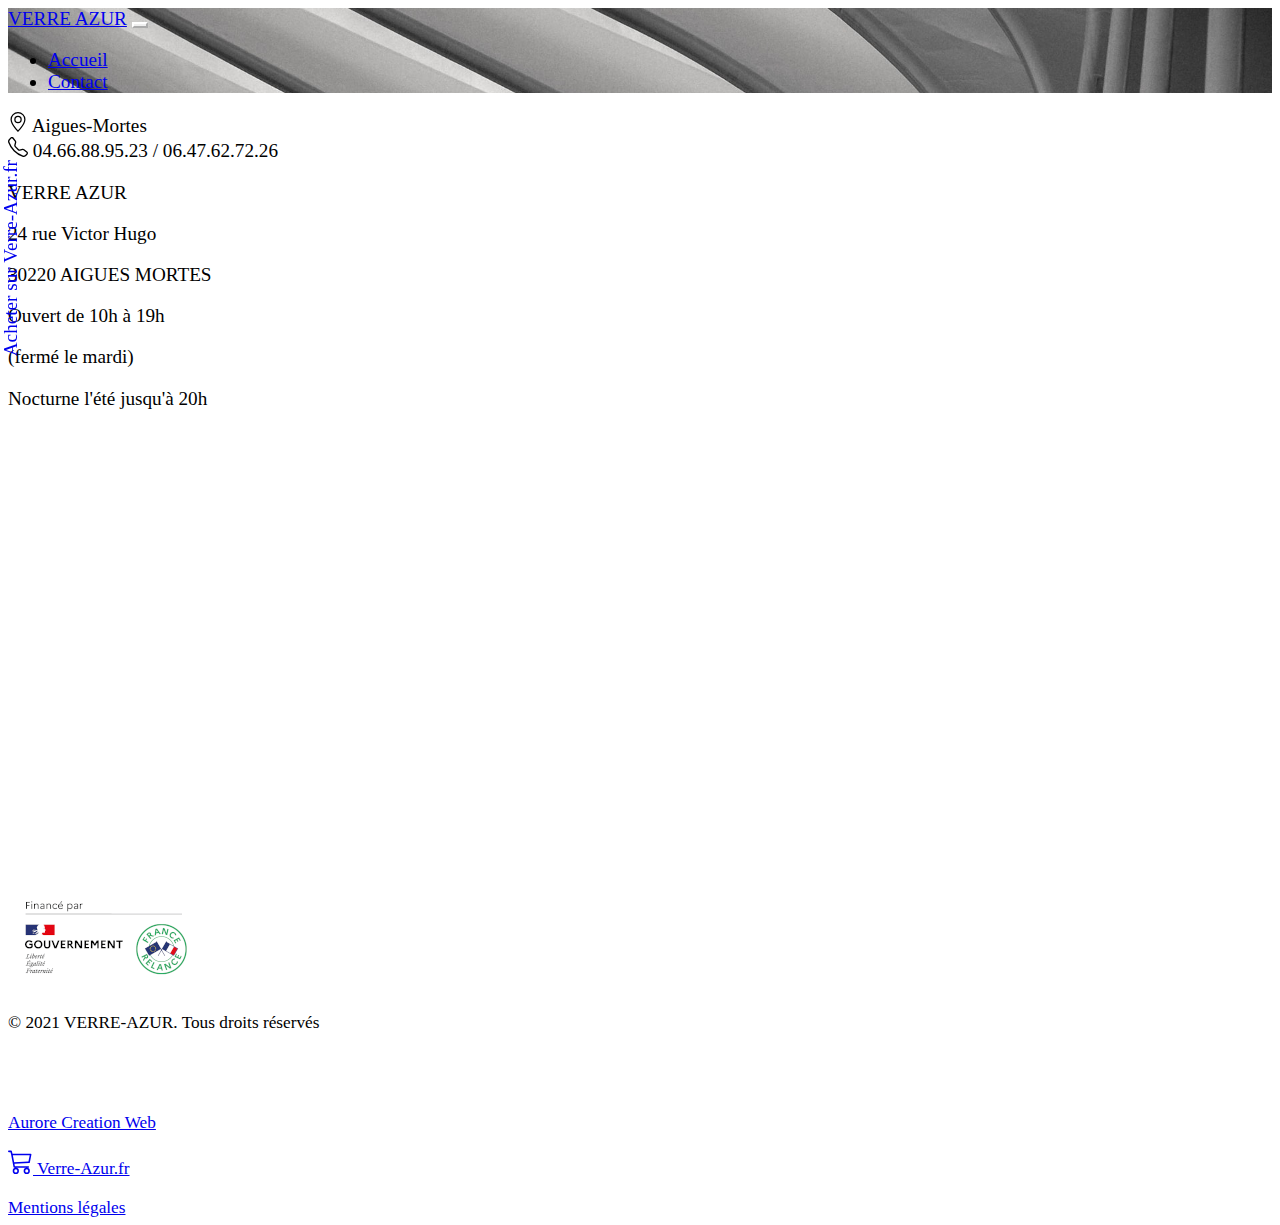
==== contact.html @ 3bb07356 "page contact effet card div contactDetail" ====
<!DOCTYPE html>
<html lang="fr">
    <head>
        <meta charset="UTF-8">
        <meta name="viewport" content="width=device-width, initial-scale=1.0">
        <meta name="author" content=" Aurore Creation Web">
        <meta name="description" content="Création de bijoux en verre dans l'atelier de Maria, rue Victor Hugo à Aigues-Mortes. Admirable technique que Maria a mise au point pour créer ces véritables petites oeuvres d'art en verre, de différentes couleurs, qui ne cassent pas, ne se rayent pas et sont absolument splendides. Contact">
        <meta name="robots" content="all"/>

        <Cache-Control: private, max-age=7300>
          <Expires: Friday, 31 Dec 2021 20:00:00 GMT>

        <meta property="og:site_name" content="Verre Azur, l'atelier de création de bijoux en verre d'Aigues-Mortes" >
        <meta property="og:url" content="https://github.com/Chaplin16/portfolio">
        <meta property="og:title" content="Verre Azur, création de bijoux en verre">
        <meta property="og:description" content="Création de bijoux en verre dans l'atelier de Maria, rue Victor Hugo à Aigues-Mortes. Admirable technique que Maria a mise au point pour créer ces véritables petites oeuvres d'art en verre, de différentes couleurs, qui ne cassent pas, ne se rayent pas et sont absolument splendides. Contact">
        <!-- CSS only -->
        <link href="https://cdn.jsdelivr.net/npm/bootstrap@5.0.1/dist/css/bootstrap.min.css" rel="stylesheet" integrity="sha384-+0n0xVW2eSR5OomGNYDnhzAbDsOXxcvSN1TPprVMTNDbiYZCxYbOOl7+AMvyTG2x" crossorigin="anonymous">
        <link rel="stylesheet" href="style.css"> 

        <link rel="icon" type="image/png" sizes="16x16" href="https://www.1formatik.com/images/favicon/favicon-16x16.png">

        <title>Verre Azur Contact</title>
    </head>
    <body>
        <header>
            <nav class="navbar p-4 navbar-expand-lg navbar-light position-fixed w-100">
                <a class="navbar-brand text-white fw-bolder lead" href="index.html">VERRE AZUR</a>
                <button class="navbar-toggler" 
                type="button" 
                data-bs-toggle="collapse" data-bs-target="#navbarNav" aria-controls="navbarNav" aria-expanded="false" 
                aria-label="Toggle navigation">
                  <span class="navbar-toggler-icon"></span>
                </button>
                <div class="collapse navbar-collapse justify-content-end" id="navbarNav">
                  <ul class="navbar-nav">
                    <li class="nav-item active">
                      <a class="nav-link fw-bolder text-white lead" href="index.html">Accueil</a>
                    </li>

                    <li class="nav-item">
                        <a class="nav-link fw-bolder text-white lead" href="contact.html">Contact</a>
                    </li>
                  </ul>
                </div>
              </nav>
        </header>
        <main>
            <div class="contactDetail position-fixed d-flex justify-content-between w-100 bg-dark text-white pt-3 pb-2 pe-3 ps-3 fw-bolder">
                <div class="town">
                    <svg xmlns="http://www.w3.org/2000/svg" width="20" height="20" fill="currentColor" class="bi bi-geo-alt" viewBox="0 0 16 16">
                        <path d="M12.166 8.94c-.524 1.062-1.234 2.12-1.96 3.07A31.493 31.493 0 0 1 8 14.58a31.481 31.481 0 0 1-2.206-2.57c-.726-.95-1.436-2.008-1.96-3.07C3.304 7.867 3 6.862 3 6a5 5 0 0 1 10 0c0 .862-.305 1.867-.834 2.94zM8 16s6-5.686 6-10A6 6 0 0 0 2 6c0 4.314 6 10 6 10z"/>
                        <path d="M8 8a2 2 0 1 1 0-4 2 2 0 0 1 0 4zm0 1a3 3 0 1 0 0-6 3 3 0 0 0 0 6z"/>
                      </svg>
                      Aigues-Mortes
                </div>
                <div class="phone">
                    <svg xmlns="http://www.w3.org/2000/svg" width="20" height="20" fill="currentColor" class="bi bi-telephone" viewBox="0 0 16 16">
                        <path d="M3.654 1.328a.678.678 0 0 0-1.015-.063L1.605 2.3c-.483.484-.661 1.169-.45 1.77a17.568 17.568 0 0 0 4.168 6.608 17.569 17.569 0 0 0 6.608 4.168c.601.211 1.286.033 1.77-.45l1.034-1.034a.678.678 0 0 0-.063-1.015l-2.307-1.794a.678.678 0 0 0-.58-.122l-2.19.547a1.745 1.745 0 0 1-1.657-.459L5.482 8.062a1.745 1.745 0 0 1-.46-1.657l.548-2.19a.678.678 0 0 0-.122-.58L3.654 1.328zM1.884.511a1.745 1.745 0 0 1 2.612.163L6.29 2.98c.329.423.445.974.315 1.494l-.547 2.19a.678.678 0 0 0 .178.643l2.457 2.457a.678.678 0 0 0 .644.178l2.189-.547a1.745 1.745 0 0 1 1.494.315l2.306 1.794c.829.645.905 1.87.163 2.611l-1.034 1.034c-.74.74-1.846 1.065-2.877.702a18.634 18.634 0 0 1-7.01-4.42 18.634 18.634 0 0 1-4.42-7.009c-.362-1.03-.037-2.137.703-2.877L1.885.511z"/>
                      </svg>
                      04.66.88.95.23 / 06.47.62.72.26
                </div>
              </div>
            <aside class="bg-light text-center">
                <a class="rotate text-dark text-decoration-none mt-5 pt-5" href="https://www.verre-azur.fr/">Acheter sur Verre-Azur.fr</a>
            </aside>
            <div class=" contact d-flex justify-content-center align-items-center pb-3">
                <div class="ms-5 mt-5 pt-5 text-center">
                    <p class="fw-bolder pt-5 mt-3 lead">VERRE AZUR</p>
                    <p>24 rue Victor Hugo</p>
                    <p>30220 AIGUES MORTES </p>
                    <p class="pt-3">Ouvert de 10h à 19h</p>
                    <p>(fermé le mardi)</p>
                    <p class="pb-4">Nocturne l'été jusqu'à 20h</p>
                </div>
                <iframe src="https://www.google.com/maps/embed?pb=!1m18!1m12!1m3!1d2890.9479974351907!2d4.186734450318764!3d43.56596667902188!2m3!1f0!2f0!3f0!3m2!1i1024!2i768!4f13.1!3m3!1m2!1s0x12b69a7c26facd71%3A0xc5a58b534e9e2d9e!2s24%20Rue%20Victor%20Hugo%2C%2030220%20Aigues-Mortes!5e0!3m2!1sfr!2sfr!4v1627765427939!5m2!1sfr!2sfr" width="80%" height="450" style="border:0;" allowfullscreen="" loading="lazy"></iframe>
            </div>
        </main>
        <footer  class="d-flex align-items-center justify-content-center bg-dark pb-2">
            <img class="relance pt-3 me-3 h-auto" src="images/etiquette-FR-kit-com.png"alt="site financé par le plan relance du gouvernement">
            <div>
                <p class="copyright pt-3 text-center text-white">
                      © 2021 VERRE-AZUR. Tous droits réservés
                </p>
                <div class="director fw-bolder flex-column text-center">
                   <img style="width: 5rem;" height="auto;" src="images/mermaidSmall.png" alt="logo de la sirene d'aurore Creation Web"/>
                   <p><a class="text-white fw-bolder text-decoration-none ms-2" href="https://aurorecreationweb.fr">Aurore Creation Web </a></p>
                   <a class="text-decoration-none text-white" href="https://www.verre-azur.fr/">
                       <svg xmlns="http://www.w3.org/2000/svg" width="25" height="25" fill="currentColor" class="bi bi-cart3" viewBox="0 0 16 16">
                          <path d="M0 1.5A.5.5 0 0 1 .5 1H2a.5.5 0 0 1 .485.379L2.89 3H14.5a.5.5 0 0 1 .49.598l-1 5a.5.5 0 0 1-.465.401l-9.397.472L4.415 11H13a.5.5 0 0 1 0 1H4a.5.5 0 0 1-.491-.408L2.01 3.607 1.61 2H.5a.5.5 0 0 1-.5-.5zM3.102 4l.84 4.479 9.144-.459L13.89 4H3.102zM5 12a2 2 0 1 0 0 4 2 2 0 0 0 0-4zm7 0a2 2 0 1 0 0 4 2 2 0 0 0 0-4zm-7 1a1 1 0 1 1 0 2 1 1 0 0 1 0-2zm7 0a1 1 0 1 1 0 2 1 1 0 0 1 0-2z"/>
                       </svg>
                       Verre-Azur.fr
                   </a><br><br>
                  <a href="law.html" class="text-white fw-normal text-decoration-none">Mentions légales</a>
                </div>
            </div>
         </footer>

    </body>
    </html>
---- style.css ----
html {
  font-size: 1.2rem;
}

.navbar {
  top: 0;
  background-image: url("images/background2.jpg");
  background-repeat: no-repeat;
  background-size: cover;
  background-attachment: fixed;
  z-index: 5;
}
.navbar .navbar-toggler {
  border-color: #fff;
}
.navbar .navbar-toggler:focus {
  box-shadow: 0 0 0;
}
.navbar .navbar-brand:hover, .navbar .nav-link:hover {
  color: #4871e2 !important;
}

aside {
  position: fixed;
  top: 160px;
  left: 0px;
  width: 80px;
  height: 350px;
}
aside a:hover {
  color: #4871e2 !important;
}
aside .rotate {
  writing-mode: vertical-lr;
  text-orientation: mixed;
  transform: rotate(180deg);
}

.select {
  margin-left: 30%;
  display: flex;
  padding-top: 6rem;
  line-height: 1rem;
}

.position {
  margin-left: 6rem;
  max-width: 80%;
  padding-top: 14.5rem;
}

#place_cards {
  overflow: hidden !important;
}
#place_cards .card {
  transform: scale(1);
  filter: brightness(1);
  transition: transform 300ms !important;
}
#place_cards .card:hover {
  filter: brightness(1.2);
  transform: scale(1.08) !important;
}

#necklace,
#earring,
#ring,
#bracelet {
  cursor: pointer;
}
#necklace:hover,
#earring:hover,
#ring:hover,
#bracelet:hover {
  color: #4871e2;
}

.jewelry_set {
  display: flex;
  margin-left: 5rem;
}
.jewelry_set img {
  object-fit: cover;
}

.text {
  margin-left: 22% !important;
  font-size: 1.3rem;
}

footer {
  flex-direction: column;
  font-size: 0.9rem;
}
footer .director {
  line-height: 1rem;
}
footer a:hover {
  color: #4871e2 !important;
}

.contactDetail {
  top: 100px;
  z-index: 3;
}
.contactDetail .town, .contactDetail .phone {
  font-size: 0.8rem !important;
}

.contact {
  flex-direction: column;
}

@media all and (max-width: 520px) {
  .text {
    margin-left: 26% !important;
    font-size: 1.2rem;
  }
}
@media all and (min-width: 670px) {
  footer {
    flex-direction: row !important;
  }

  .jewelry_set img {
    width: 280px !important;
    height: 250px !important;
  }

  .contactDetail .town,
.contactDetail .phone {
    font-size: 1rem !important;
  }
}
@media all and (min-width: 950px) {
  .select p {
    padding-right: 2rem;
  }

  .position {
    margin-left: 17%;
  }

  .jewelry_set img {
    width: 400px !important;
    height: 320px !important;
  }
}
@media all and (min-width: 1300px) {
  .jewelry_set {
    max-width: 1100px;
    margin: auto;
  }
  .jewelry_set img {
    width: 500px !important;
    height: 400px !important;
  }

  .text {
    margin-left: 16% !important;
  }
}

/*# sourceMappingURL=style.css.map */
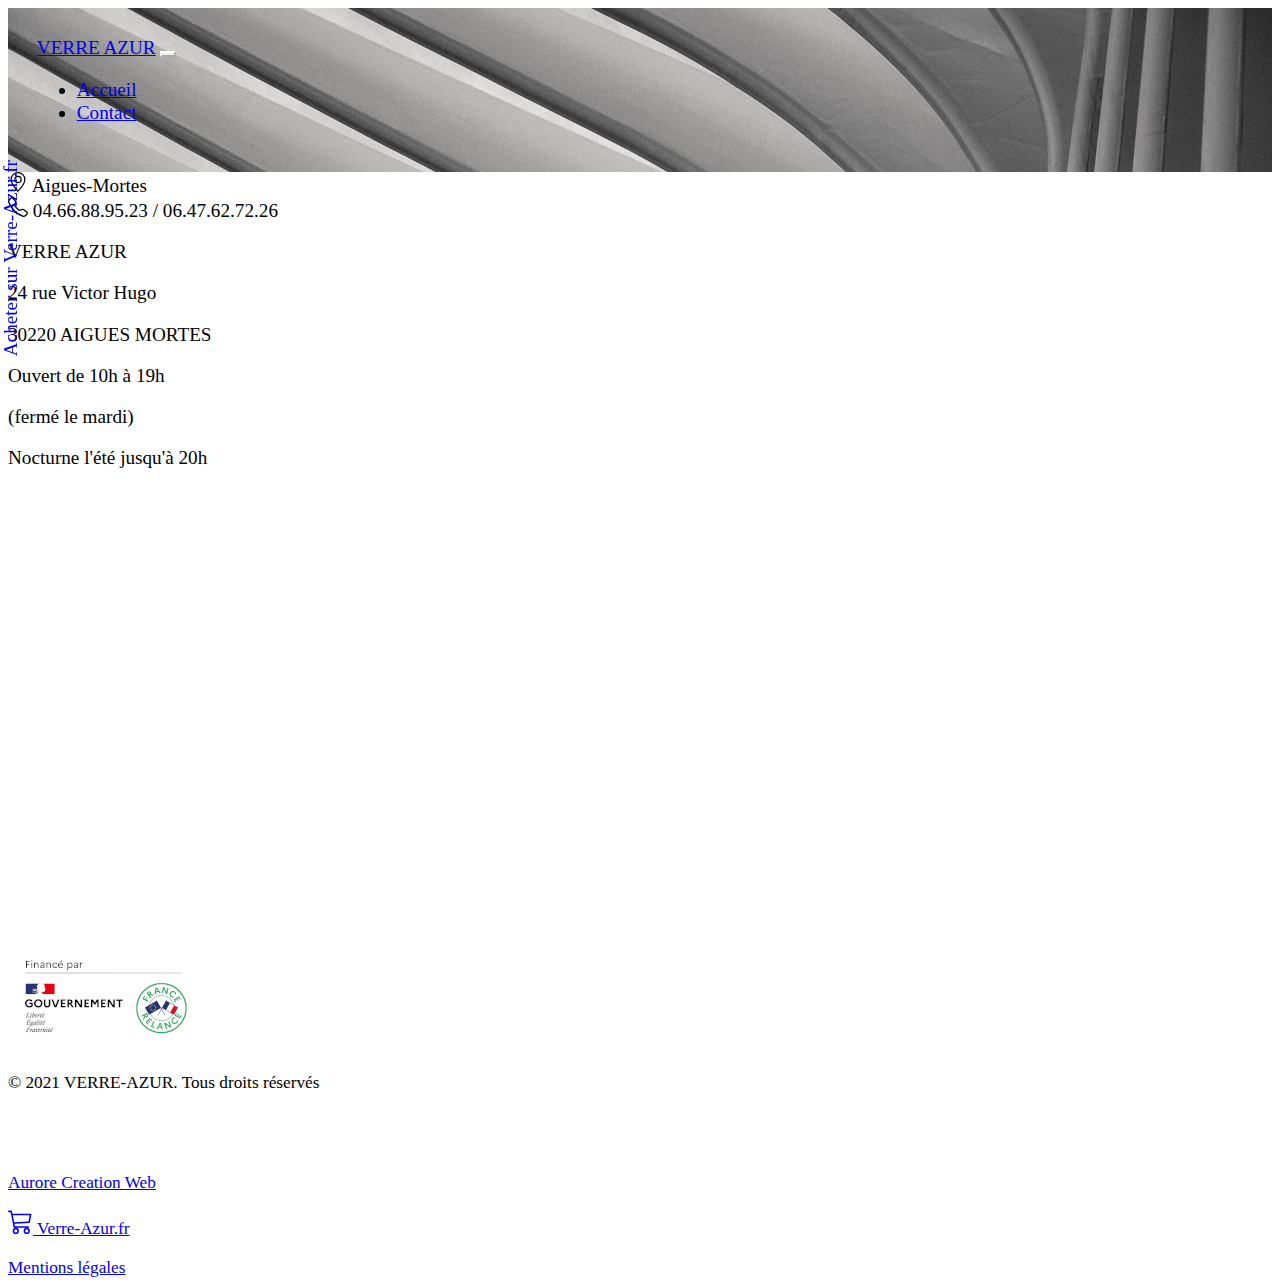
==== commit b81232ce: "responsive portable" ====
--- a/contact.html
+++ b/contact.html
@@ -66,7 +66,7 @@
             </aside>
             <div class=" contact d-flex justify-content-center align-items-center pb-3">
                 <div class="ms-5 mt-5 pt-5 text-center">
-                    <p class="fw-bolder pt-5 mt-3 lead">VERRE AZUR</p>
+                    <p class="fw-bolder pt-5 mt-5 lead">VERRE AZUR</p>
                     <p>24 rue Victor Hugo</p>
                     <p>30220 AIGUES MORTES </p>
                     <p class="pt-3">Ouvert de 10h à 19h</p>
@@ -96,5 +96,6 @@
             </div>
          </footer>
 
+    <script src="https://cdn.jsdelivr.net/npm/bootstrap@5.0.1/dist/js/bootstrap.bundle.min.js" integrity="sha384-gtEjrD/SeCtmISkJkNUaaKMoLD0//ElJ19smozuHV6z3Iehds+3Ulb9Bn9Plx0x4" crossorigin="anonymous"></script>
     </body>
     </html>--- a/style.css
+++ b/style.css
@@ -9,6 +9,7 @@
   background-size: cover;
   background-attachment: fixed;
   z-index: 5;
+  padding: 1.5rem;
 }
 .navbar .navbar-toggler {
   border-color: #fff;
@@ -18,6 +19,10 @@
 }
 .navbar .navbar-brand:hover, .navbar .nav-link:hover {
   color: #4871e2 !important;
+}
+.navbar .navbar-collapse {
+  max-height: 3.5rem !important;
+  line-height: 1.2rem;
 }
 
 aside {
@@ -84,8 +89,8 @@
 }
 
 .text {
-  margin-left: 22% !important;
-  font-size: 1.3rem;
+  margin-left: 26% !important;
+  font-size: 1.2rem;
 }
 
 footer {
@@ -111,10 +116,49 @@
   flex-direction: column;
 }
 
-@media all and (max-width: 520px) {
+@media all and (max-width: 400px) {
+  .contactDetail .town, .contactDetail .phone {
+    font-weight: normal !important;
+  }
+  .contactDetail .town svg, .contactDetail .phone svg {
+    display: none;
+  }
+
+  aside {
+    width: 40px !important;
+    font-size: 0.9rem !important;
+  }
+
+  main .jewelry_set {
+    margin-top: 1rem;
+  }
+  main .jewelry_set img {
+    width: 224px !important;
+    padding-right: 10%;
+  }
+
   .text {
-    margin-left: 26% !important;
-    font-size: 1.2rem;
+    font-size: 1.1rem;
+    padding: 1rem !important;
+  }
+}
+@media all and (max-width: 490px) {
+  .contactDetail {
+    padding-left: 0 !important;
+    padding-right: 2px !important;
+  }
+  .contactDetail .town, .contactDetail .phone {
+    font-size: 0.8rem !important;
+  }
+
+  .jewelry_set img {
+    width: 150px !important;
+    height: 200px !important;
+  }
+
+  aside {
+    width: 60px;
+    height: 330px !important;
   }
 }
 @media all and (min-width: 670px) {
@@ -130,6 +174,10 @@
   .contactDetail .town,
 .contactDetail .phone {
     font-size: 1rem !important;
+  }
+
+  .text {
+    margin-left: 20% !important;
   }
 }
 @media all and (min-width: 950px) {
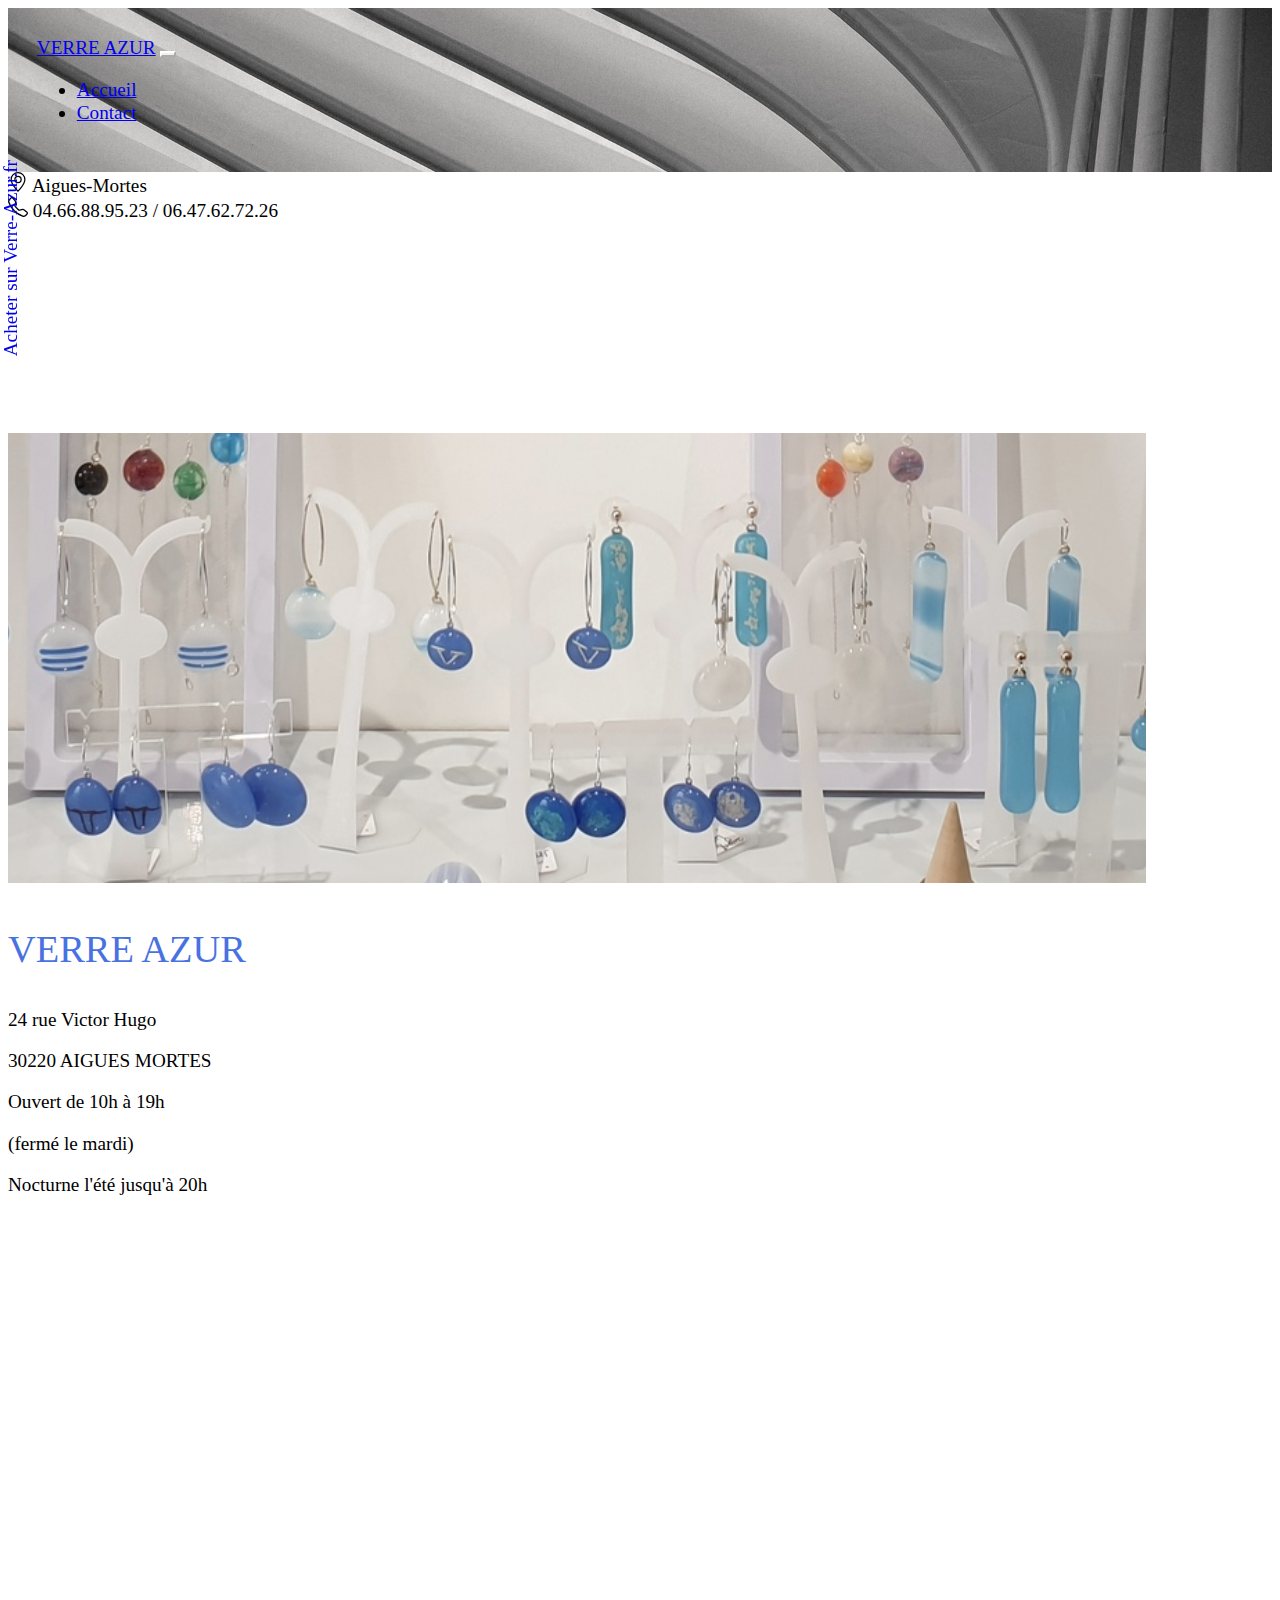
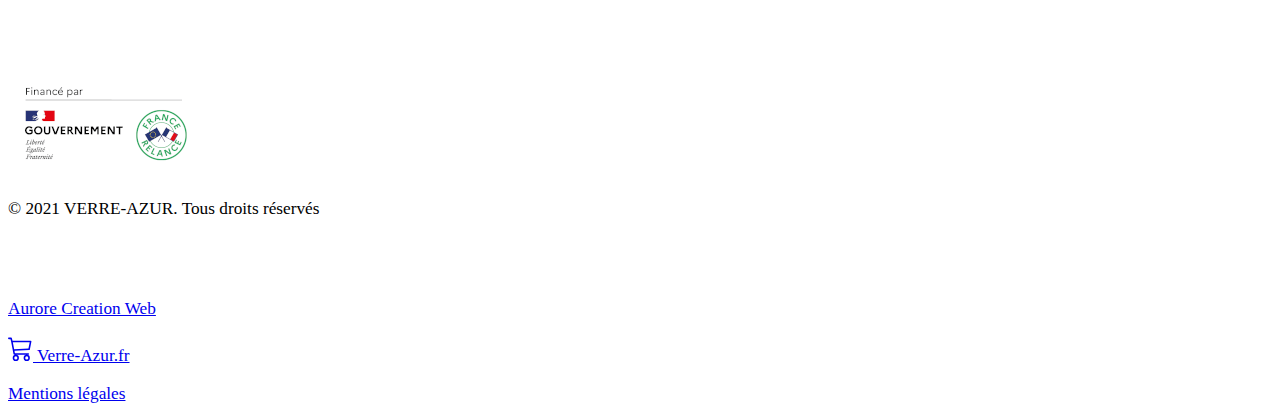
==== commit 0a26ad5d: "page de contact" ====
--- a/contact.html
+++ b/contact.html
@@ -6,10 +6,6 @@
         <meta name="author" content=" Aurore Creation Web">
         <meta name="description" content="Création de bijoux en verre dans l'atelier de Maria, rue Victor Hugo à Aigues-Mortes. Admirable technique que Maria a mise au point pour créer ces véritables petites oeuvres d'art en verre, de différentes couleurs, qui ne cassent pas, ne se rayent pas et sont absolument splendides. Contact">
         <meta name="robots" content="all"/>
-
-        <Cache-Control: private, max-age=7300>
-          <Expires: Friday, 31 Dec 2021 20:00:00 GMT>
-
         <meta property="og:site_name" content="Verre Azur, l'atelier de création de bijoux en verre d'Aigues-Mortes" >
         <meta property="og:url" content="https://github.com/Chaplin16/portfolio">
         <meta property="og:title" content="Verre Azur, création de bijoux en verre">
@@ -46,6 +42,7 @@
               </nav>
         </header>
         <main>
+            
             <div class="contactDetail position-fixed d-flex justify-content-between w-100 bg-dark text-white pt-3 pb-2 pe-3 ps-3 fw-bolder">
                 <div class="town">
                     <svg xmlns="http://www.w3.org/2000/svg" width="20" height="20" fill="currentColor" class="bi bi-geo-alt" viewBox="0 0 16 16">
@@ -64,9 +61,10 @@
             <aside class="bg-light text-center">
                 <a class="rotate text-dark text-decoration-none mt-5 pt-5" href="https://www.verre-azur.fr/">Acheter sur Verre-Azur.fr</a>
             </aside>
+            <p class="text-center"><img class=" m-auto img rounded" src="images/banner.png" style="width:90%; height:450px;" alt="Vitrine de boucles d 'oreilles, bracelets et bagues chez VERRE AZUR"></p>
             <div class=" contact d-flex justify-content-center align-items-center pb-3">
-                <div class="ms-5 mt-5 pt-5 text-center">
-                    <p class="fw-bolder pt-5 mt-5 lead">VERRE AZUR</p>
+                <div class="ms-4 mt-3 text-center">
+                    <p class="fw-bolder lead title">VERRE AZUR</p>
                     <p>24 rue Victor Hugo</p>
                     <p>30220 AIGUES MORTES </p>
                     <p class="pt-3">Ouvert de 10h à 19h</p>
@@ -77,7 +75,7 @@
             </div>
         </main>
         <footer  class="d-flex align-items-center justify-content-center bg-dark pb-2">
-            <img class="relance pt-3 me-3 h-auto" src="images/etiquette-FR-kit-com.png"alt="site financé par le plan relance du gouvernement">
+            <img class="relance pt-3 me-3 h-auto" src="images/etiquette-FR-kit-com.png" alt="site financé par le plan relance du gouvernement">
             <div>
                 <p class="copyright pt-3 text-center text-white">
                       © 2021 VERRE-AZUR. Tous droits réservés
--- a/style.css
+++ b/style.css
@@ -30,7 +30,7 @@
   top: 160px;
   left: 0px;
   width: 80px;
-  height: 350px;
+  height: 358px;
 }
 aside a:hover {
   color: #4871e2 !important;
@@ -116,6 +116,16 @@
   flex-direction: column;
 }
 
+.title {
+  color: #4871e2 !important;
+  font-size: 2rem;
+}
+
+.img {
+  padding-top: 10rem;
+  object-fit: cover;
+}
+
 @media all and (max-width: 400px) {
   .contactDetail .town, .contactDetail .phone {
     font-weight: normal !important;
@@ -129,17 +139,18 @@
     font-size: 0.9rem !important;
   }
 
-  main .jewelry_set {
-    margin-top: 1rem;
-  }
   main .jewelry_set img {
-    width: 224px !important;
+    width: 225px !important;
     padding-right: 10%;
   }
 
   .text {
     font-size: 1.1rem;
     padding: 1rem !important;
+  }
+
+  .select {
+    padding-top: 5rem;
   }
 }
 @media all and (max-width: 490px) {
@@ -148,9 +159,12 @@
     padding-right: 2px !important;
   }
   .contactDetail .town, .contactDetail .phone {
-    font-size: 0.8rem !important;
-  }
-
+    font-size: 0.75rem !important;
+  }
+
+  .jewelry_set {
+    margin-top: 1rem;
+  }
   .jewelry_set img {
     width: 150px !important;
     height: 200px !important;
@@ -158,7 +172,6 @@
 
   aside {
     width: 60px;
-    height: 330px !important;
   }
 }
 @media all and (min-width: 670px) {
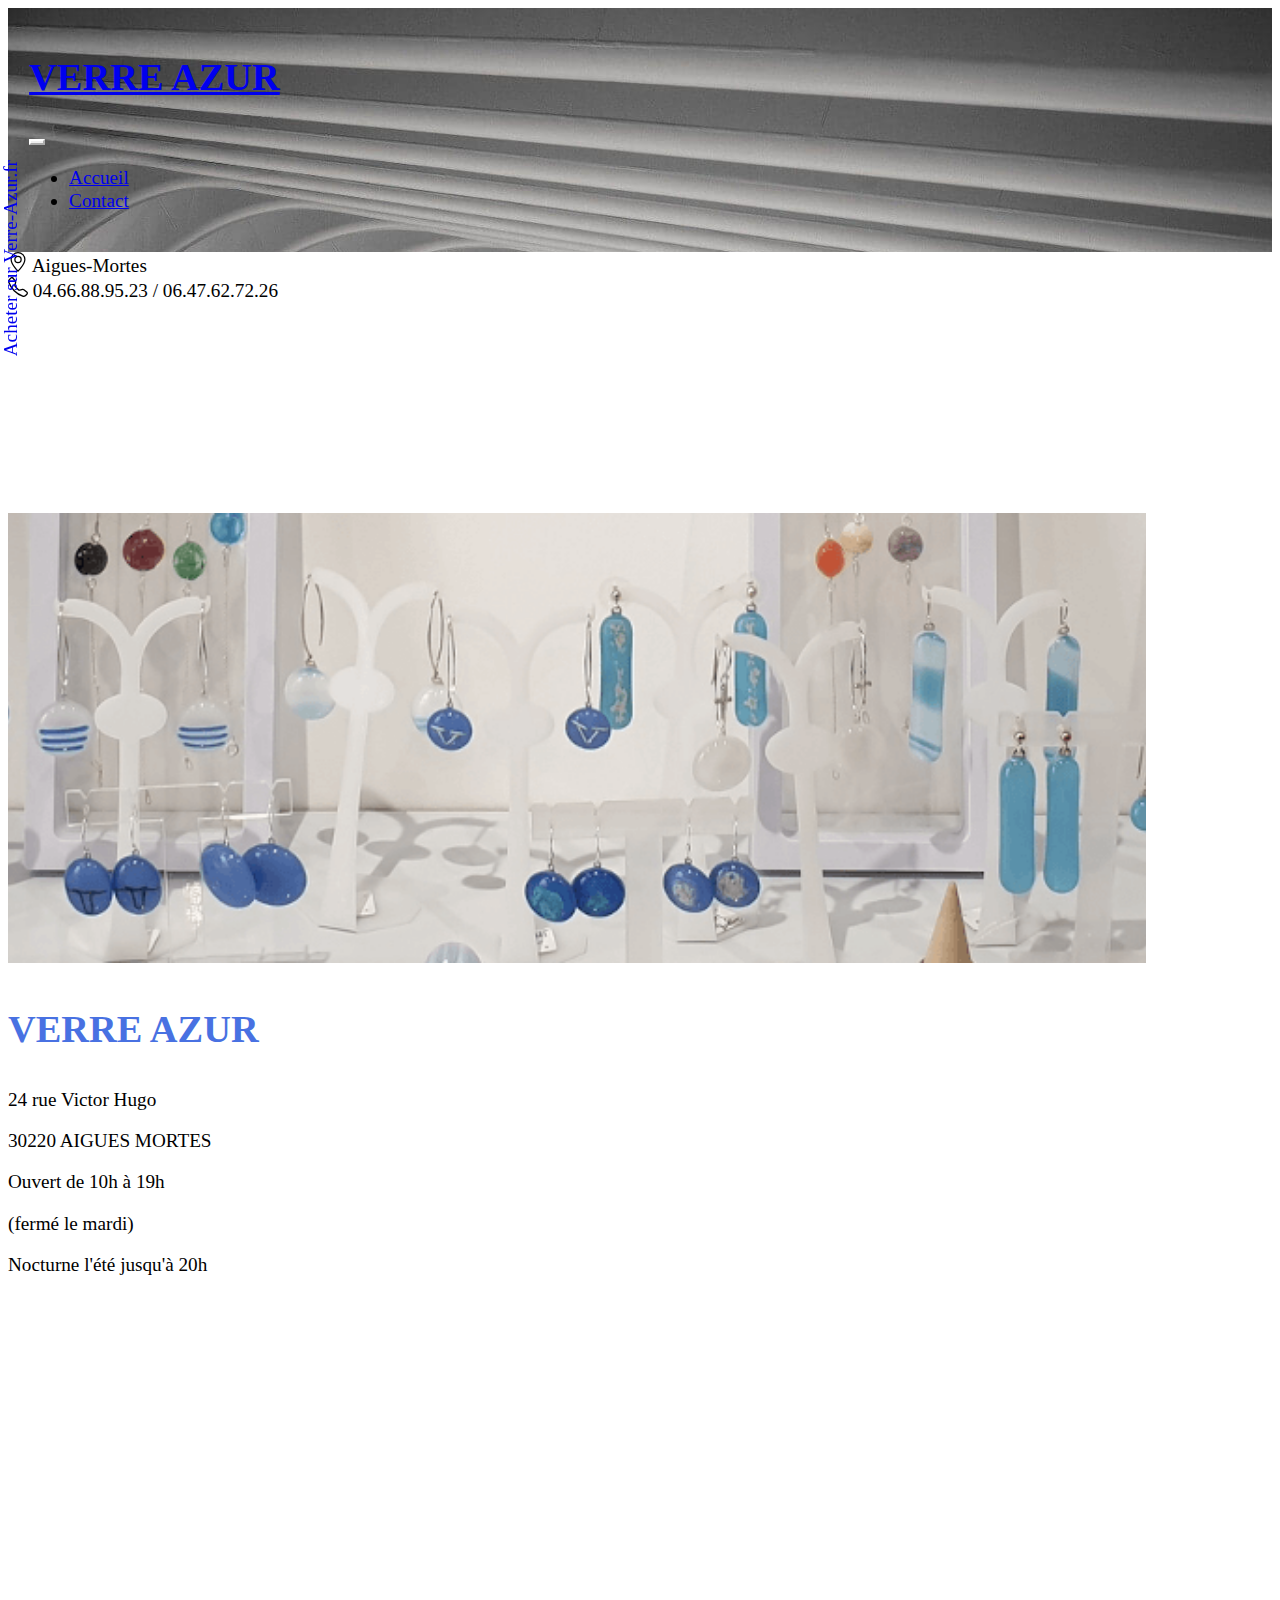
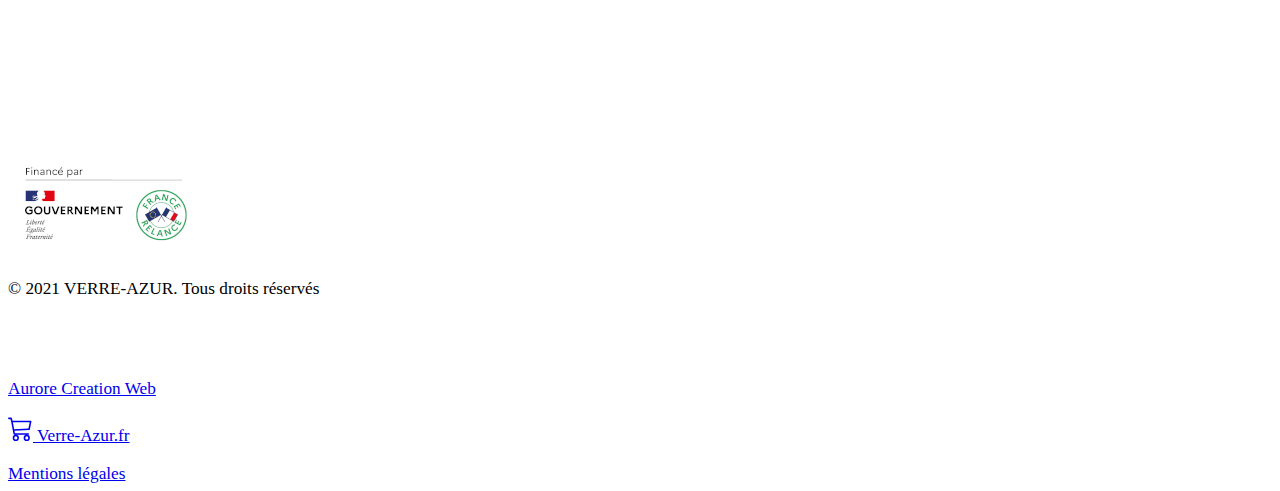
==== commit 756c1101: "refacto" ====
--- a/contact.html
+++ b/contact.html
@@ -21,7 +21,7 @@
     <body>
         <header>
             <nav class="navbar p-4 navbar-expand-lg navbar-light position-fixed w-100">
-                <a class="navbar-brand text-white fw-bolder lead" href="index.html">VERRE AZUR</a>
+                <h1><a class="navbar-brand text-white fw-bolder lead" href="index.html">VERRE AZUR</a></h1>
                 <button class="navbar-toggler" 
                 type="button" 
                 data-bs-toggle="collapse" data-bs-target="#navbarNav" aria-controls="navbarNav" aria-expanded="false" 
@@ -64,7 +64,7 @@
             <p class="text-center"><img class=" m-auto img rounded" src="images/banner.png" style="width:90%; height:450px;" alt="Vitrine de boucles d 'oreilles, bracelets et bagues chez VERRE AZUR"></p>
             <div class=" contact d-flex justify-content-center align-items-center pb-3">
                 <div class="ms-4 mt-3 text-center">
-                    <p class="fw-bolder lead title">VERRE AZUR</p>
+                    <h2><p class="fw-bolder lead title">VERRE AZUR</p></h2>
                     <p>24 rue Victor Hugo</p>
                     <p>30220 AIGUES MORTES </p>
                     <p class="pt-3">Ouvert de 10h à 19h</p>
--- a/style.css
+++ b/style.css
@@ -9,7 +9,7 @@
   background-size: cover;
   background-attachment: fixed;
   z-index: 5;
-  padding: 1.5rem;
+  padding: 1.1rem;
 }
 .navbar .navbar-toggler {
   border-color: #fff;
@@ -58,6 +58,7 @@
   overflow: hidden !important;
 }
 #place_cards .card {
+  object-fit: cover;
   transform: scale(1);
   filter: brightness(1);
   transition: transform 300ms !important;
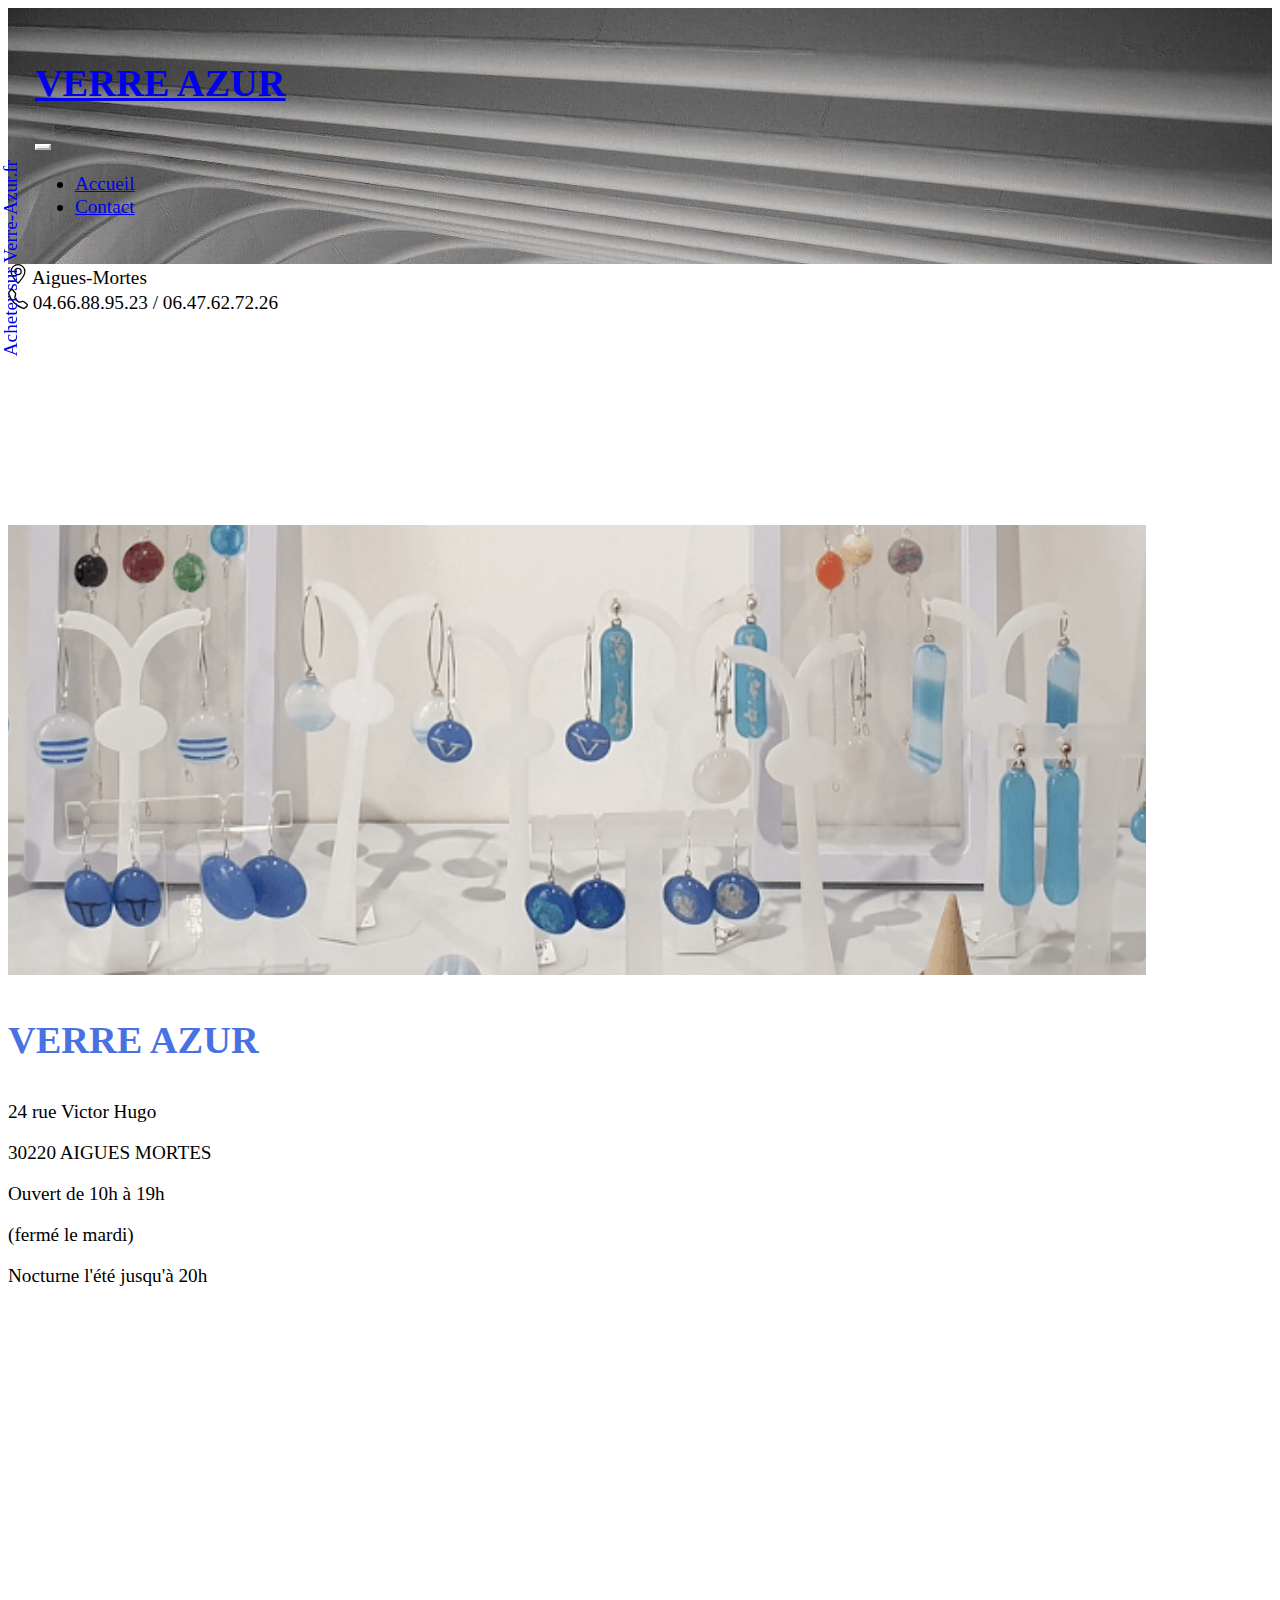
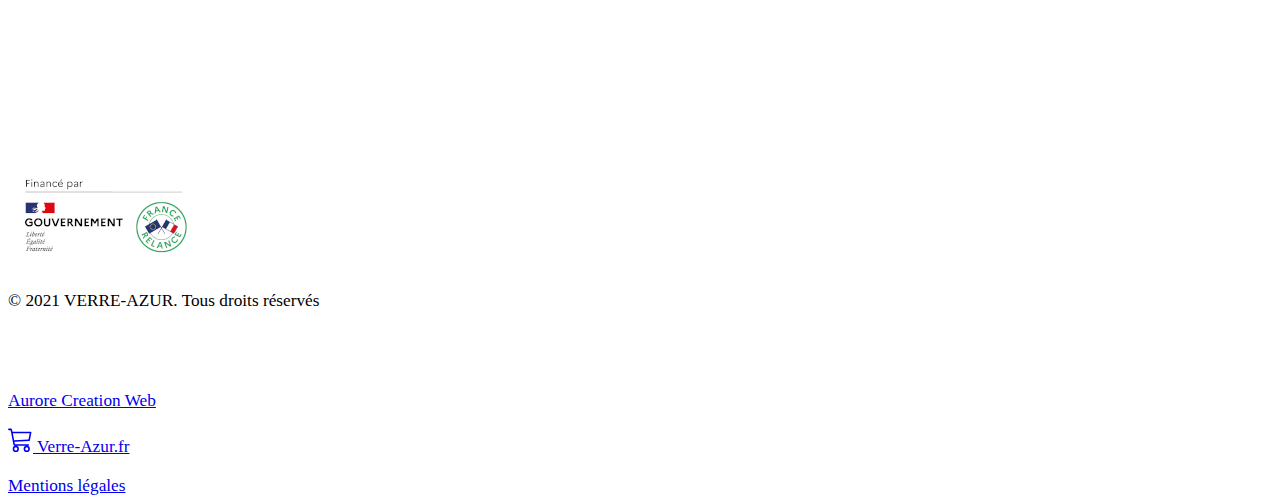
==== commit 1799fd64: "refacto" ====
--- a/contact.html
+++ b/contact.html
@@ -43,7 +43,7 @@
         </header>
         <main>
             
-            <div class="contactDetail position-fixed d-flex justify-content-between w-100 bg-dark text-white pt-3 pb-2 pe-3 ps-3 fw-bolder">
+            <div class="contactDetail position-fixed d-flex justify-content-between w-100 bg-dark text-white pb-2 pe-3 ps-3 fw-bolder">
                 <div class="town">
                     <svg xmlns="http://www.w3.org/2000/svg" width="20" height="20" fill="currentColor" class="bi bi-geo-alt" viewBox="0 0 16 16">
                         <path d="M12.166 8.94c-.524 1.062-1.234 2.12-1.96 3.07A31.493 31.493 0 0 1 8 14.58a31.481 31.481 0 0 1-2.206-2.57c-.726-.95-1.436-2.008-1.96-3.07C3.304 7.867 3 6.862 3 6a5 5 0 0 1 10 0c0 .862-.305 1.867-.834 2.94zM8 16s6-5.686 6-10A6 6 0 0 0 2 6c0 4.314 6 10 6 10z"/>
--- a/style.css
+++ b/style.css
@@ -9,7 +9,7 @@
   background-size: cover;
   background-attachment: fixed;
   z-index: 5;
-  padding: 1.1rem;
+  padding: 1.4rem;
 }
 .navbar .navbar-toggler {
   border-color: #fff;
@@ -153,6 +153,10 @@
   .select {
     padding-top: 5rem;
   }
+
+  .position {
+    padding-right: 10%;
+  }
 }
 @media all and (max-width: 490px) {
   .contactDetail {
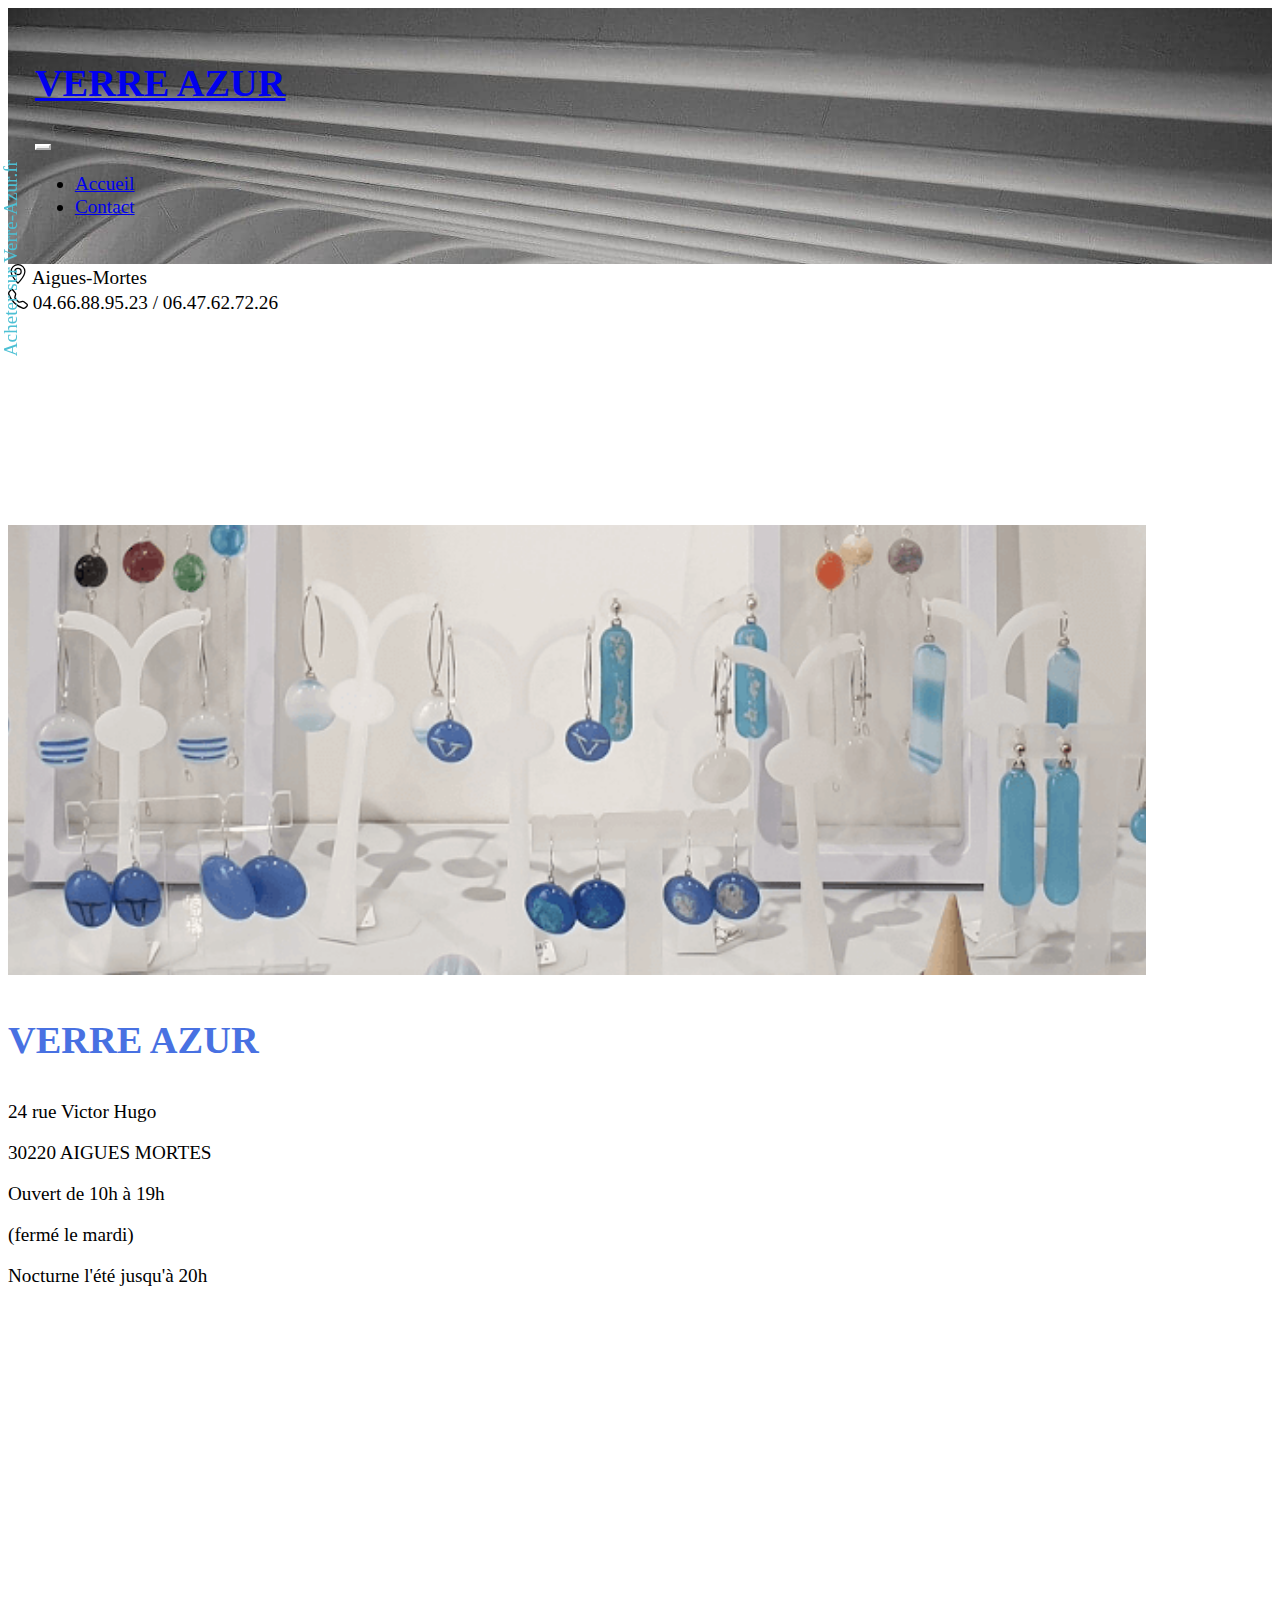
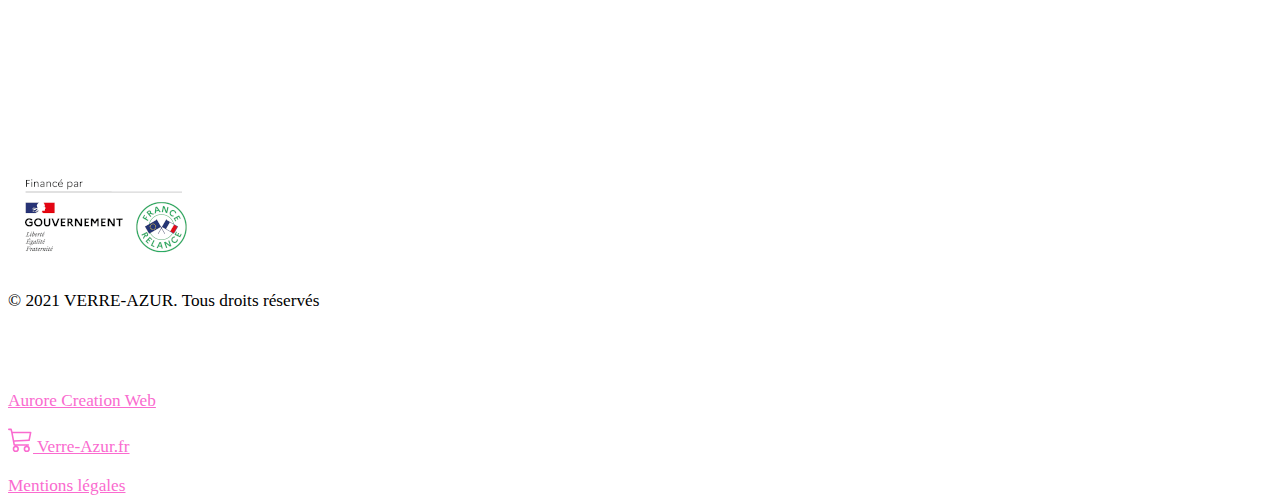
==== commit 31dc83f2: "rajout bijoux" ====
--- a/contact.html
+++ b/contact.html
@@ -3,64 +3,66 @@
     <head>
         <meta charset="UTF-8">
         <meta name="viewport" content="width=device-width, initial-scale=1.0">
+
+        <meta name="google-site-verification" content ="tXm4FTDsmeJe-K3pXYvca8cx2pYaZDDvPMMXolfvCMM">
+        <meta name="robots" content="all"/>
+
         <meta name="author" content=" Aurore Creation Web">
-        <meta name="description" content="Création de bijoux en verre dans l'atelier de Maria, rue Victor Hugo à Aigues-Mortes. Admirable technique que Maria a mise au point pour créer ces véritables petites oeuvres d'art en verre, de différentes couleurs, qui ne cassent pas, ne se rayent pas et sont absolument splendides. Contact">
-        <meta name="robots" content="all"/>
-        <meta property="og:site_name" content="Verre Azur, l'atelier de création de bijoux en verre d'Aigues-Mortes" >
-        <meta property="og:url" content="https://github.com/Chaplin16/portfolio">
+        <meta name="description" content="Création de bijoux unique en verre dans l'atelier de Maria, à Aigues-Mortes. Boucles d'oreilles, bagues, colliers, bracelets, parures. ">
+        <meta property="og:site_name" content="Verre Azur, création de bijoux en verre à Aigues-Mortes" >
+        <meta property="og:url" content="https://verre-azur.com">
         <meta property="og:title" content="Verre Azur, création de bijoux en verre">
-        <meta property="og:description" content="Création de bijoux en verre dans l'atelier de Maria, rue Victor Hugo à Aigues-Mortes. Admirable technique que Maria a mise au point pour créer ces véritables petites oeuvres d'art en verre, de différentes couleurs, qui ne cassent pas, ne se rayent pas et sont absolument splendides. Contact">
+        <meta property="og:description" content="Création de bijoux unique en verre dans l'atelier de Maria, à Aigues-Mortes. Bijoux uniques: boucles d'oreilles, bagues, colliers, bracelets, parures. ">
         <!-- CSS only -->
         <link href="https://cdn.jsdelivr.net/npm/bootstrap@5.0.1/dist/css/bootstrap.min.css" rel="stylesheet" integrity="sha384-+0n0xVW2eSR5OomGNYDnhzAbDsOXxcvSN1TPprVMTNDbiYZCxYbOOl7+AMvyTG2x" crossorigin="anonymous">
         <link rel="stylesheet" href="style.css"> 
 
         <link rel="icon" type="image/png" sizes="16x16" href="https://www.1formatik.com/images/favicon/favicon-16x16.png">
 
-        <title>Verre Azur Contact</title>
+        <title>Verre Azur à Aigues-Mortes, création de bijoux uniques en verre par Maria, horaire et emplacement</title>
     </head>
     <body>
-        <header>
-            <nav class="navbar p-4 navbar-expand-lg navbar-light position-fixed w-100">
-                <h1><a class="navbar-brand text-white fw-bolder lead" href="index.html">VERRE AZUR</a></h1>
-                <button class="navbar-toggler" 
-                type="button" 
-                data-bs-toggle="collapse" data-bs-target="#navbarNav" aria-controls="navbarNav" aria-expanded="false" 
-                aria-label="Toggle navigation">
-                  <span class="navbar-toggler-icon"></span>
-                </button>
-                <div class="collapse navbar-collapse justify-content-end" id="navbarNav">
-                  <ul class="navbar-nav">
-                    <li class="nav-item active">
-                      <a class="nav-link fw-bolder text-white lead" href="index.html">Accueil</a>
-                    </li>
+      <header>
+        <nav class="navbar navbar-expand-lg navbar-light position-fixed w-100">
+            <h1><a class="navbar-brand text-white fw-bolder" href="index.html">VERRE AZUR</a></h1>
+            <button class="navbar-toggler" 
+            type="button" 
+            data-bs-toggle="collapse" data-bs-target="#navbarNav" aria-controls="navbarNav" aria-expanded="false" 
+            aria-label="Toggle navigation">
+              <span class="navbar-toggler-icon"></span>
+            </button>
+            <div class="collapse navbar-collapse justify-content-end" id="navbarNav">
+              <ul class="navbar-nav">
+                <li class="nav-item active">
+                  <a class="nav-link fw-bolder text-white" href="index.html">Accueil</a>
+                </li>
 
-                    <li class="nav-item">
-                        <a class="nav-link fw-bolder text-white lead" href="contact.html">Contact</a>
-                    </li>
-                  </ul>
-                </div>
-              </nav>
-        </header>
+                <li class="nav-item">
+                    <a class="nav-link fw-bolder text-white" href="contact.html">Contact</a>
+                </li>
+              </ul>
+            </div>
+          </nav>
+    </header>
         <main>
-            
-            <div class="contactDetail position-fixed d-flex justify-content-between w-100 bg-dark text-white pb-2 pe-3 ps-3 fw-bolder">
-                <div class="town">
-                    <svg xmlns="http://www.w3.org/2000/svg" width="20" height="20" fill="currentColor" class="bi bi-geo-alt" viewBox="0 0 16 16">
-                        <path d="M12.166 8.94c-.524 1.062-1.234 2.12-1.96 3.07A31.493 31.493 0 0 1 8 14.58a31.481 31.481 0 0 1-2.206-2.57c-.726-.95-1.436-2.008-1.96-3.07C3.304 7.867 3 6.862 3 6a5 5 0 0 1 10 0c0 .862-.305 1.867-.834 2.94zM8 16s6-5.686 6-10A6 6 0 0 0 2 6c0 4.314 6 10 6 10z"/>
-                        <path d="M8 8a2 2 0 1 1 0-4 2 2 0 0 1 0 4zm0 1a3 3 0 1 0 0-6 3 3 0 0 0 0 6z"/>
-                      </svg>
-                      Aigues-Mortes
-                </div>
-                <div class="phone">
-                    <svg xmlns="http://www.w3.org/2000/svg" width="20" height="20" fill="currentColor" class="bi bi-telephone" viewBox="0 0 16 16">
-                        <path d="M3.654 1.328a.678.678 0 0 0-1.015-.063L1.605 2.3c-.483.484-.661 1.169-.45 1.77a17.568 17.568 0 0 0 4.168 6.608 17.569 17.569 0 0 0 6.608 4.168c.601.211 1.286.033 1.77-.45l1.034-1.034a.678.678 0 0 0-.063-1.015l-2.307-1.794a.678.678 0 0 0-.58-.122l-2.19.547a1.745 1.745 0 0 1-1.657-.459L5.482 8.062a1.745 1.745 0 0 1-.46-1.657l.548-2.19a.678.678 0 0 0-.122-.58L3.654 1.328zM1.884.511a1.745 1.745 0 0 1 2.612.163L6.29 2.98c.329.423.445.974.315 1.494l-.547 2.19a.678.678 0 0 0 .178.643l2.457 2.457a.678.678 0 0 0 .644.178l2.189-.547a1.745 1.745 0 0 1 1.494.315l2.306 1.794c.829.645.905 1.87.163 2.611l-1.034 1.034c-.74.74-1.846 1.065-2.877.702a18.634 18.634 0 0 1-7.01-4.42 18.634 18.634 0 0 1-4.42-7.009c-.362-1.03-.037-2.137.703-2.877L1.885.511z"/>
-                      </svg>
-                      04.66.88.95.23 / 06.47.62.72.26
-                </div>
-              </div>
-            <aside class="bg-light text-center">
-                <a class="rotate text-dark text-decoration-none mt-5 pt-5" href="https://www.verre-azur.fr/">Acheter sur Verre-Azur.fr</a>
-            </aside>
+          <div class="contactDetail position-sticky d-flex justify-content-between w-100 bg-dark text-white pt-3 pb-2  pe-3 ps-3 fw-bolder">
+            <div class="town">
+                <svg xmlns="http://www.w3.org/2000/svg" width="20" height="20" fill="currentColor" class="bi bi-geo-alt" viewBox="0 0 16 16">
+                    <path d="M12.166 8.94c-.524 1.062-1.234 2.12-1.96 3.07A31.493 31.493 0 0 1 8 14.58a31.481 31.481 0 0 1-2.206-2.57c-.726-.95-1.436-2.008-1.96-3.07C3.304 7.867 3 6.862 3 6a5 5 0 0 1 10 0c0 .862-.305 1.867-.834 2.94zM8 16s6-5.686 6-10A6 6 0 0 0 2 6c0 4.314 6 10 6 10z"/>
+                    <path d="M8 8a2 2 0 1 1 0-4 2 2 0 0 1 0 4zm0 1a3 3 0 1 0 0-6 3 3 0 0 0 0 6z"/>
+                  </svg>
+                  Aigues-Mortes
+            </div>
+            <div class="phone">
+                <svg xmlns="http://www.w3.org/2000/svg" width="20" height="20" fill="currentColor" class="bi bi-telephone" viewBox="0 0 16 16">
+                    <path d="M3.654 1.328a.678.678 0 0 0-1.015-.063L1.605 2.3c-.483.484-.661 1.169-.45 1.77a17.568 17.568 0 0 0 4.168 6.608 17.569 17.569 0 0 0 6.608 4.168c.601.211 1.286.033 1.77-.45l1.034-1.034a.678.678 0 0 0-.063-1.015l-2.307-1.794a.678.678 0 0 0-.58-.122l-2.19.547a1.745 1.745 0 0 1-1.657-.459L5.482 8.062a1.745 1.745 0 0 1-.46-1.657l.548-2.19a.678.678 0 0 0-.122-.58L3.654 1.328zM1.884.511a1.745 1.745 0 0 1 2.612.163L6.29 2.98c.329.423.445.974.315 1.494l-.547 2.19a.678.678 0 0 0 .178.643l2.457 2.457a.678.678 0 0 0 .644.178l2.189-.547a1.745 1.745 0 0 1 1.494.315l2.306 1.794c.829.645.905 1.87.163 2.611l-1.034 1.034c-.74.74-1.846 1.065-2.877.702a18.634 18.634 0 0 1-7.01-4.42 18.634 18.634 0 0 1-4.42-7.009c-.362-1.03-.037-2.137.703-2.877L1.885.511z"/>
+                  </svg>
+                  04.66.88.95.23 / 06.47.62.72.26
+            </div>
+          </div>
+          <aside class="text-center">
+            <a class="rotate text-decoration-none mt-2 pt-5 fw-bold lead" href="https://www.verre-azur.fr/">Acheter sur Verre-Azur.fr</a>
+          </aside>
             <p class="text-center"><img class=" m-auto img rounded" src="images/banner.png" style="width:90%; height:450px;" alt="Vitrine de boucles d 'oreilles, bracelets et bagues chez VERRE AZUR"></p>
             <div class=" contact d-flex justify-content-center align-items-center pb-3">
                 <div class="ms-4 mt-3 text-center">
--- a/style.css
+++ b/style.css
@@ -1,5 +1,8 @@
 html {
   font-size: 1.2rem;
+  box-sizing: border-box;
+  width: 100%;
+  max-width: 100%;
 }
 
 .navbar {
@@ -32,6 +35,9 @@
   width: 80px;
   height: 358px;
 }
+aside a {
+  color: #4dc0d4 !important;
+}
 aside a:hover {
   color: #4871e2 !important;
 }
@@ -87,6 +93,10 @@
 }
 .jewelry_set img {
   object-fit: cover;
+  max-width: 8rem;
+  max-height: 8rem;
+  width: 8rem;
+  height: 8rem;
 }
 
 .text {
@@ -101,8 +111,14 @@
 footer .director {
   line-height: 1rem;
 }
+footer a {
+  color: #fa6bcf !important;
+}
 footer a:hover {
-  color: #4871e2 !important;
+  color: #22b7e4 !important;
+}
+footer .law {
+  color: #fff !important;
 }
 
 .contactDetail {
@@ -127,7 +143,7 @@
   object-fit: cover;
 }
 
-@media all and (max-width: 400px) {
+@media all and (max-width: 490px) {
   .contactDetail .town, .contactDetail .phone {
     font-weight: normal !important;
   }
@@ -140,9 +156,11 @@
     font-size: 0.9rem !important;
   }
 
+  main .jewelry_set {
+    margin-left: 3rem;
+  }
   main .jewelry_set img {
-    width: 225px !important;
-    padding-right: 10%;
+    width: 250px !important;
   }
 
   .text {
@@ -157,8 +175,12 @@
   .position {
     padding-right: 10%;
   }
-}
-@media all and (max-width: 490px) {
+
+  .footer {
+    flex-direction: column;
+  }
+}
+@media all and (max-width: 380px) {
   .contactDetail {
     padding-left: 0 !important;
     padding-right: 2px !important;
@@ -183,10 +205,16 @@
   footer {
     flex-direction: row !important;
   }
+  footer .prime {
+    width: 10rem !important;
+    height: auto;
+  }
 
   .jewelry_set img {
-    width: 280px !important;
-    height: 250px !important;
+    max-width: 12rem;
+    max-height: 12rem;
+    width: 12rem;
+    height: 12rem;
   }
 
   .contactDetail .town,
@@ -208,20 +236,13 @@
   }
 
   .jewelry_set img {
-    width: 400px !important;
-    height: 320px !important;
+    width: 16rem;
+    height: 16rem;
+    max-width: 16rem;
+    max-height: 16rem;
   }
 }
 @media all and (min-width: 1300px) {
-  .jewelry_set {
-    max-width: 1100px;
-    margin: auto;
-  }
-  .jewelry_set img {
-    width: 500px !important;
-    height: 400px !important;
-  }
-
   .text {
     margin-left: 16% !important;
   }
